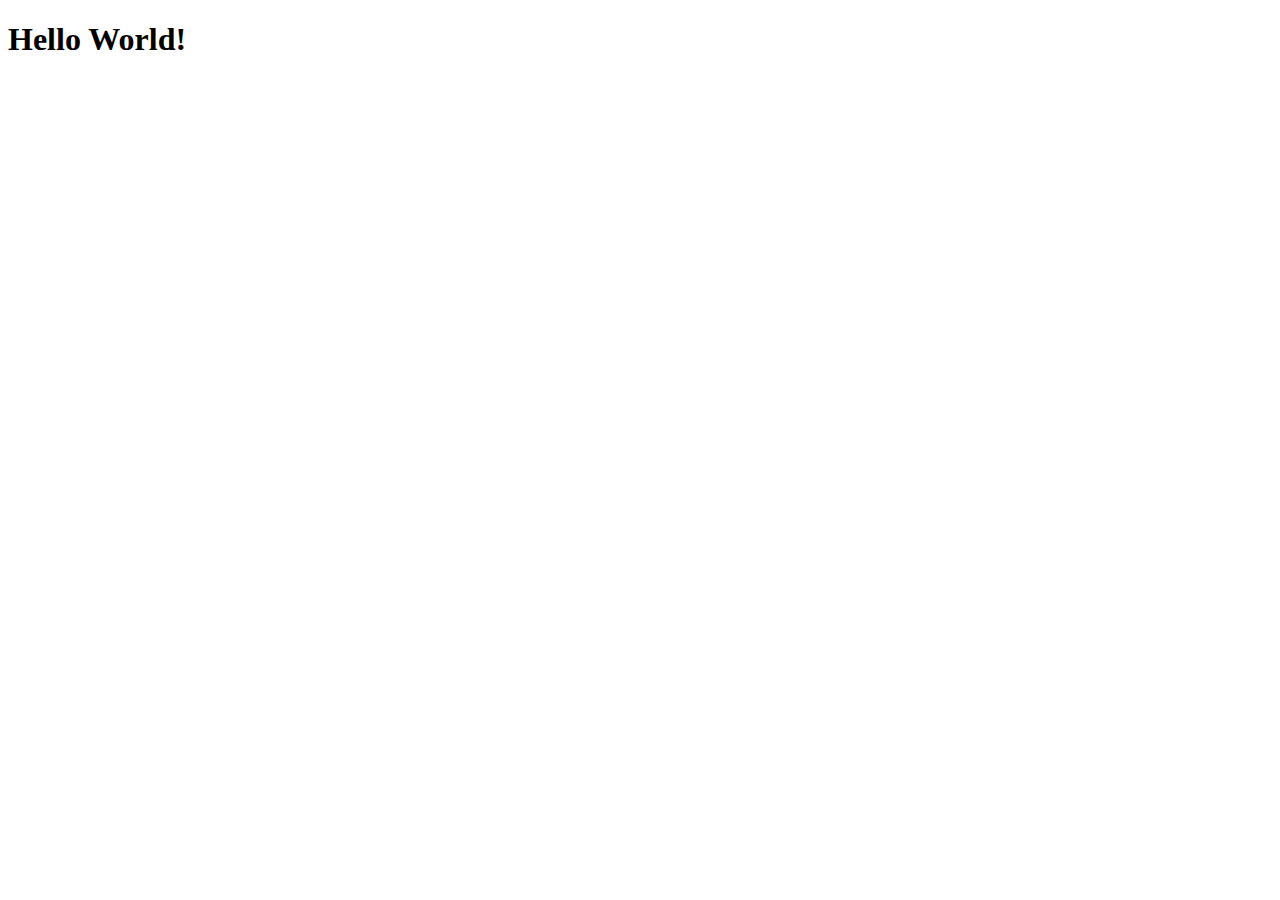
==== Proyecto2Backend/src/main/webapp/index.html @ 0aebbedc "Setting up backend and front end" ====
<!DOCTYPE html>
<html>
    <head>
        <title>Start Page</title>
        <meta http-equiv="Content-Type" content="text/html; charset=UTF-8">
    </head>
    <body>
        <h1>Hello World!</h1>
    </body>
</html>
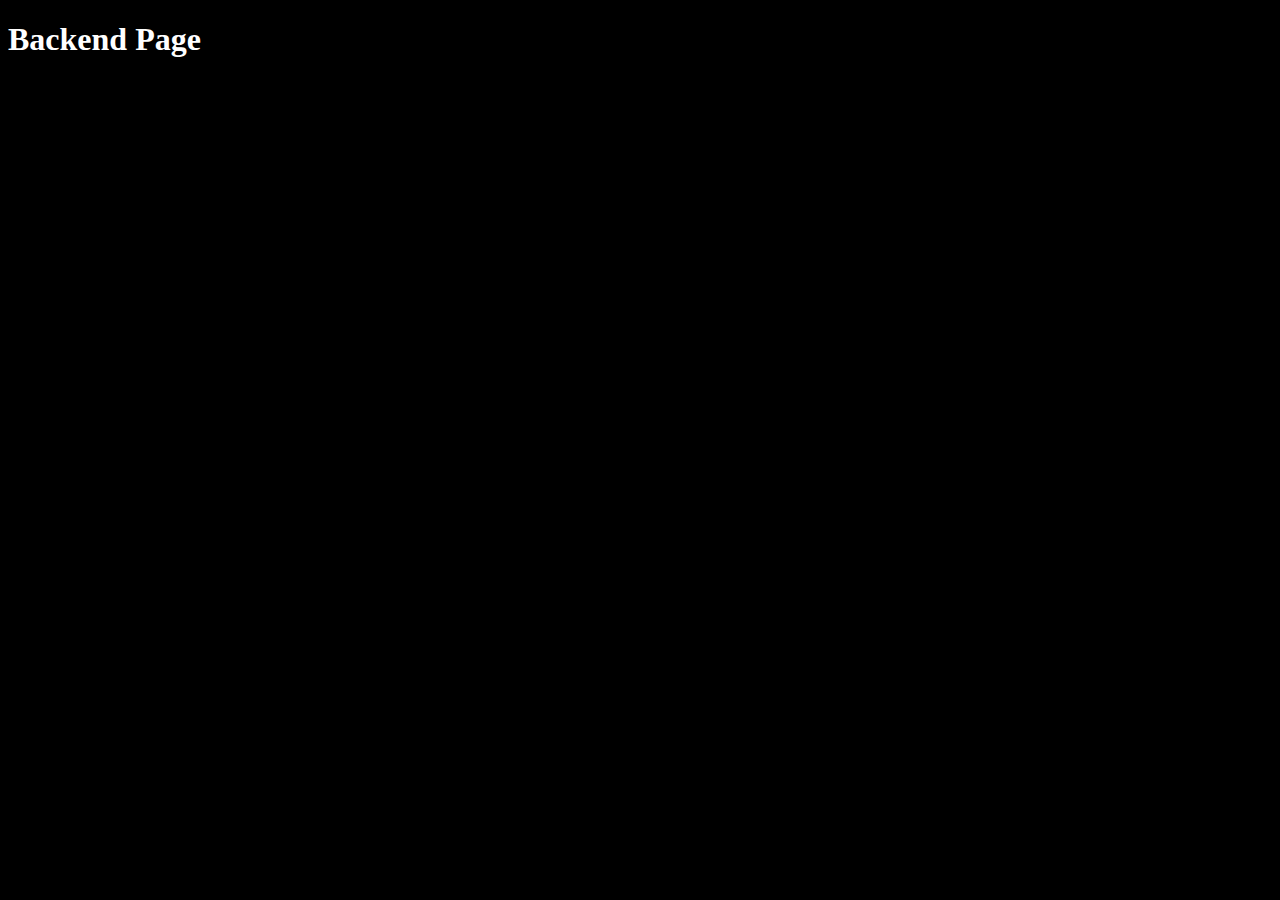
==== commit a5799ede: "Admin view - implementado" ====
--- a/Proyecto2Backend/src/main/webapp/index.html
+++ b/Proyecto2Backend/src/main/webapp/index.html
@@ -1,10 +1,17 @@
 <!DOCTYPE html>
 <html>
     <head>
-        <title>Start Page</title>
+          <!-- link -->
+        <link rel="stylesheet" href="css/styles.css"/>
+        <link href="https://cdn.jsdelivr.net/npm/bootstrap@5.1.3/dist/css/bootstrap.min.css" rel="stylesheet" integrity="sha384-1BmE4kWBq78iYhFldvKuhfTAU6auU8tT94WrHftjDbrCEXSU1oBoqyl2QvZ6jIW3" crossorigin="anonymous">
+         <!-- Jquery -->
+        <script src="https://ajax.googleapis.com/ajax/libs/jquery/3.3.1/jquery.min.js"></script> 
+        <script src="https://kit.fontawesome.com/d621e66b58.js" crossorigin="anonymous"></script> 
+        
+        <title>Backend page</title>
         <meta http-equiv="Content-Type" content="text/html; charset=UTF-8">
     </head>
     <body>
-        <h1>Hello World!</h1>
+        <h1>Backend Page</h1>
     </body>
 </html>
--- a/Proyecto2Backend/src/main/webapp/css/styles.css
+++ b/Proyecto2Backend/src/main/webapp/css/styles.css
@@ -0,0 +1,10 @@
+/* 
+    Created on : Jun 11, 2022, 8:30:42 PM
+    Author     : Hector
+*/
+
+body{
+    background-color: black;
+    color:white;
+}
+
